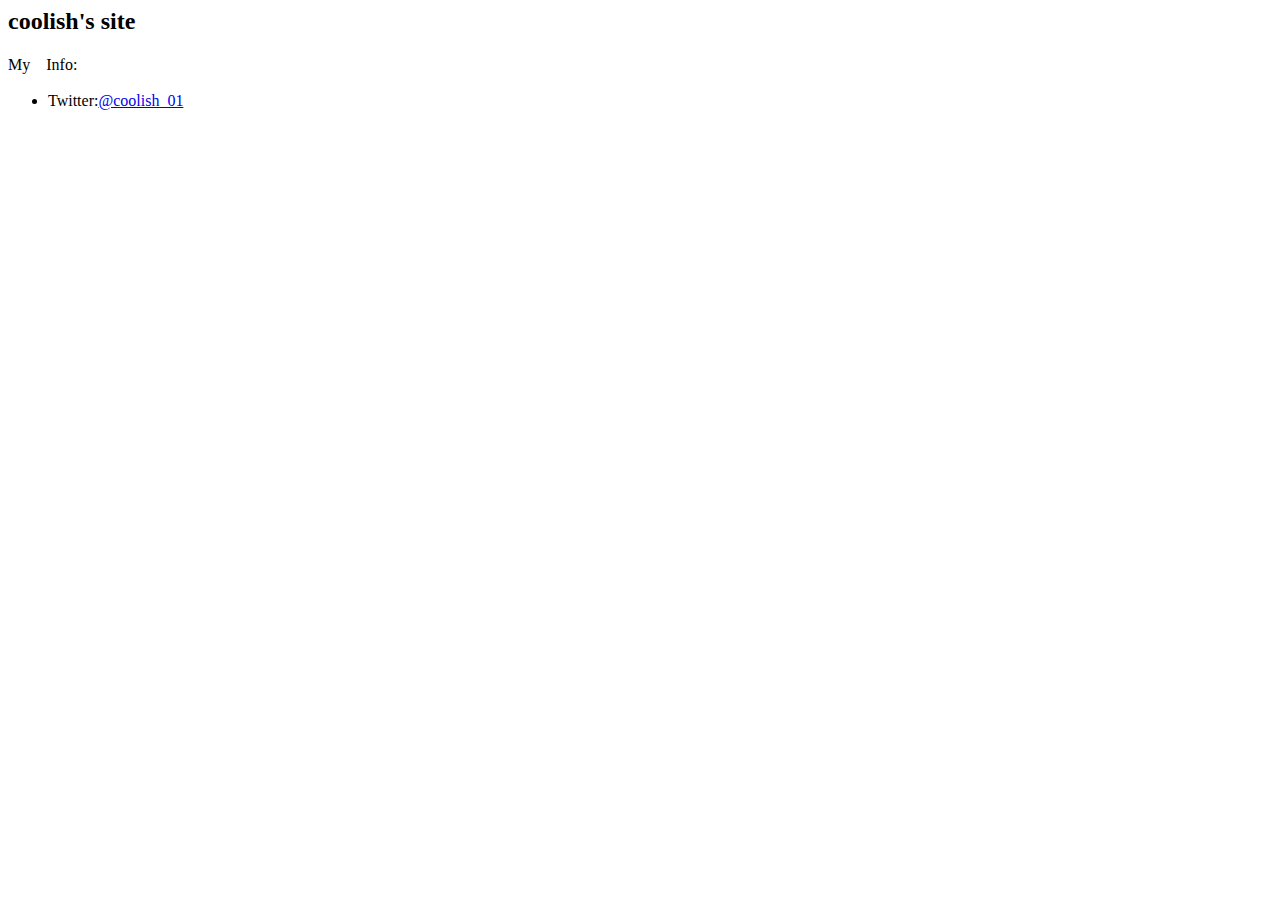
==== index.html @ c08a34b5 "second" ====
<html>
<head>
	<title>coolish's site..</title>
</head>
<body>
<h2>coolish's site</h2>
<div>
	<p>My　Info:</p>
	<ul>
		<li><p>Twitter:<a href="https://twitter.com/coolish_01">@coolish_01</a></p></li>
	</ul>
</div>
</body>
</html>
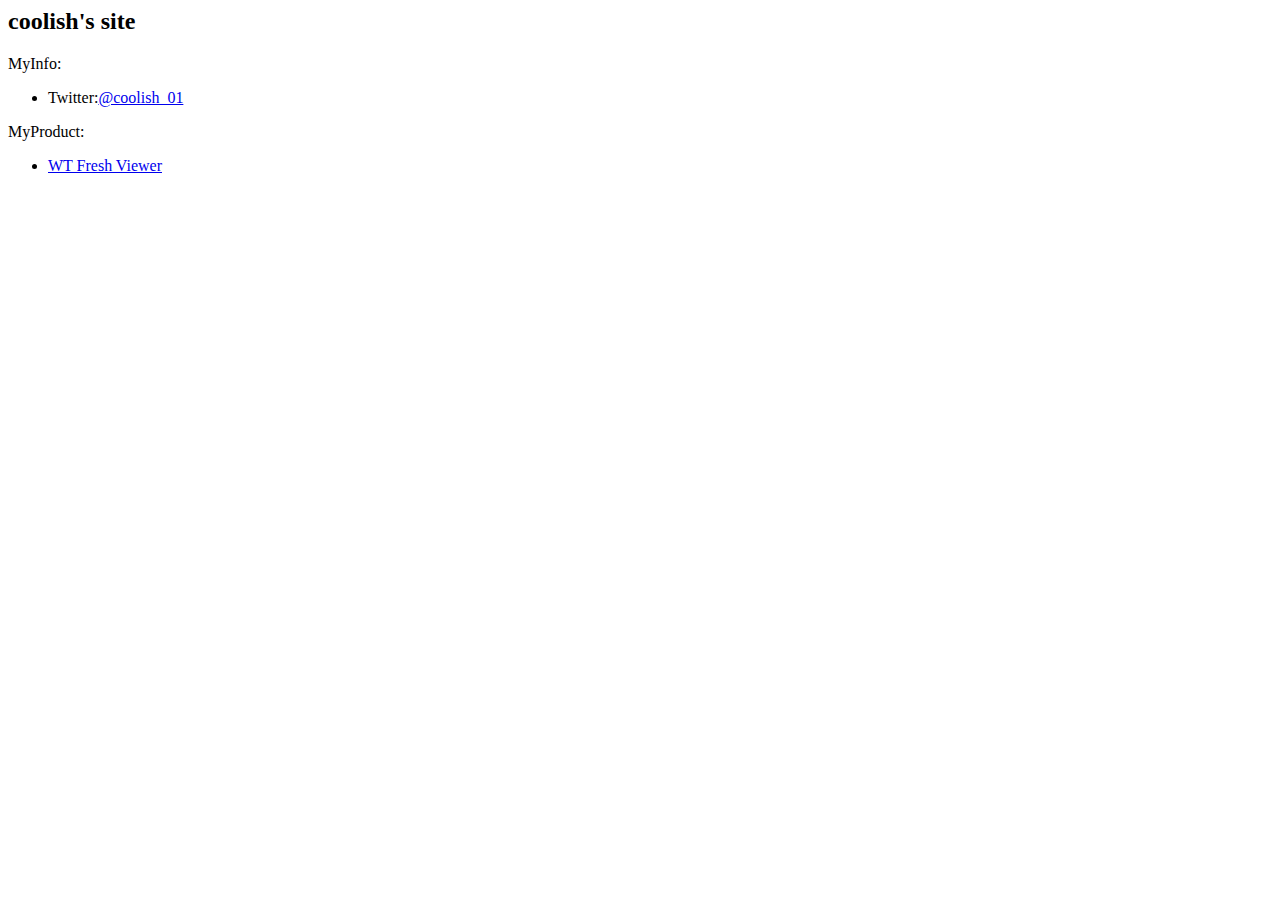
==== commit 7c4f33db: "third" ====
--- a/index.html
+++ b/index.html
@@ -5,9 +5,13 @@
 <body>
 <h2>coolish's site</h2>
 <div>
-	<p>My　Info:</p>
+	<p>MyInfo:</p>
 	<ul>
 		<li><p>Twitter:<a href="https://twitter.com/coolish_01">@coolish_01</a></p></li>
+	</ul>
+	<p>MyProduct:</p>
+	<ul>
+		<li><p><a href="/wt_fresh_viewer">WT Fresh Viewer</a></p></li>
 	</ul>
 </div>
 </body>
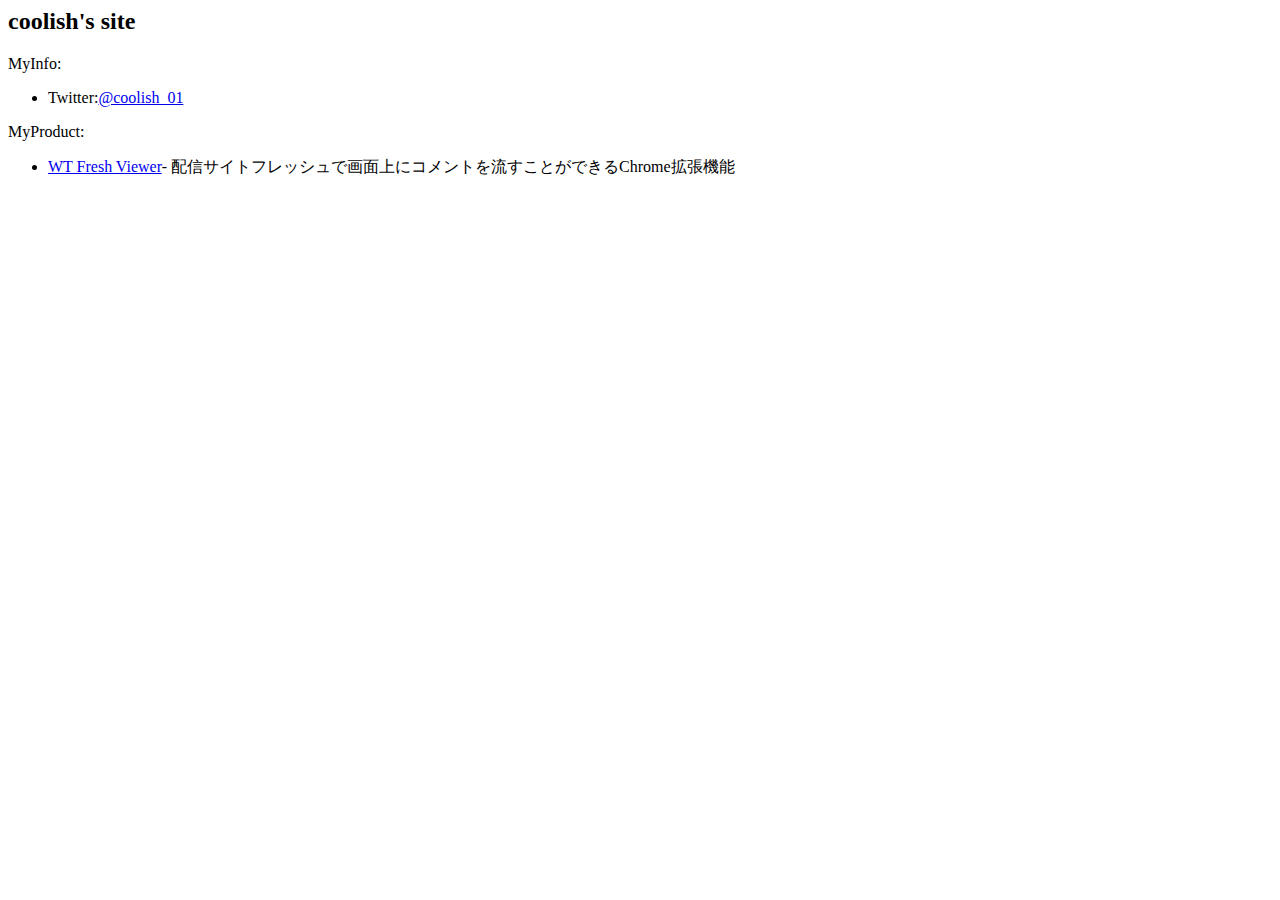
==== commit 0adb8040: "commit wt_fresh_viewer" ====
--- a/index.html
+++ b/index.html
@@ -11,7 +11,7 @@
 	</ul>
 	<p>MyProduct:</p>
 	<ul>
-		<li><p><a href="/wt_fresh_viewer">WT Fresh Viewer</a></p></li>
+		<li><p><a href="/wt_fresh_viewer">WT Fresh Viewer</a>- 配信サイトフレッシュで画面上にコメントを流すことができるChrome拡張機能</p></li>
 	</ul>
 </div>
 </body>
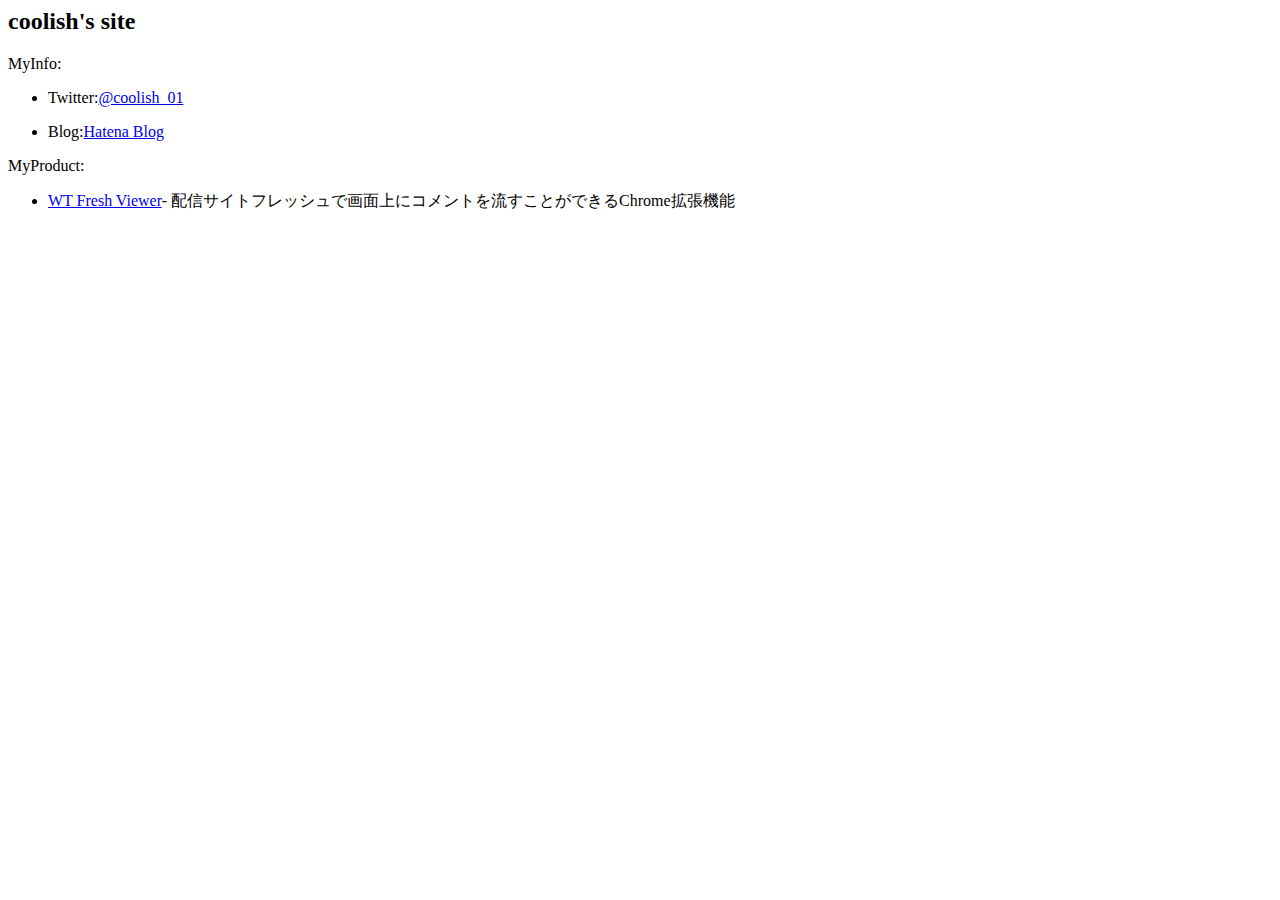
==== commit aad68bbc: "add blog link" ====
--- a/index.html
+++ b/index.html
@@ -8,10 +8,11 @@
 	<p>MyInfo:</p>
 	<ul>
 		<li><p>Twitter:<a href="https://twitter.com/coolish_01">@coolish_01</a></p></li>
+		<li><p>Blog:<a href="http://coolish.hatenablog.com/">Hatena Blog</a></p></li>
 	</ul>
 	<p>MyProduct:</p>
 	<ul>
-		<li><p><a href="/wt_fresh_viewer">WT Fresh Viewer</a>- 配信サイトフレッシュで画面上にコメントを流すことができるChrome拡張機能</p></li>
+		<li><p><a href="./wt_fresh_viewer">WT Fresh Viewer</a>- 配信サイトフレッシュで画面上にコメントを流すことができるChrome拡張機能</p></li>
 	</ul>
 </div>
 </body>
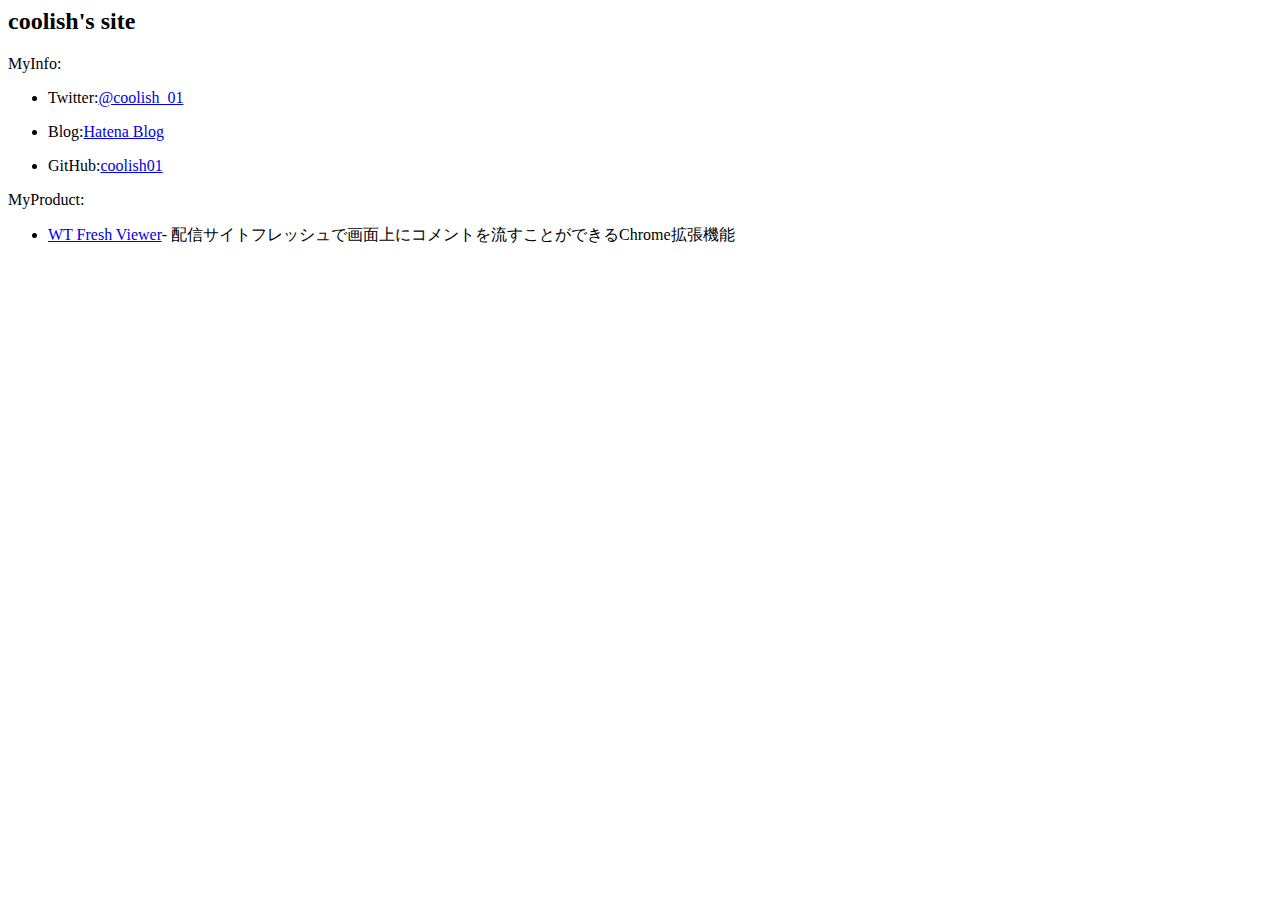
==== commit ba1a54d0: "add github link" ====
--- a/index.html
+++ b/index.html
@@ -9,6 +9,7 @@
 	<ul>
 		<li><p>Twitter:<a href="https://twitter.com/coolish_01">@coolish_01</a></p></li>
 		<li><p>Blog:<a href="http://coolish.hatenablog.com/">Hatena Blog</a></p></li>
+		<li><p>GitHub:<a href="https://github.com/coolish01">coolish01</a></p></li>
 	</ul>
 	<p>MyProduct:</p>
 	<ul>
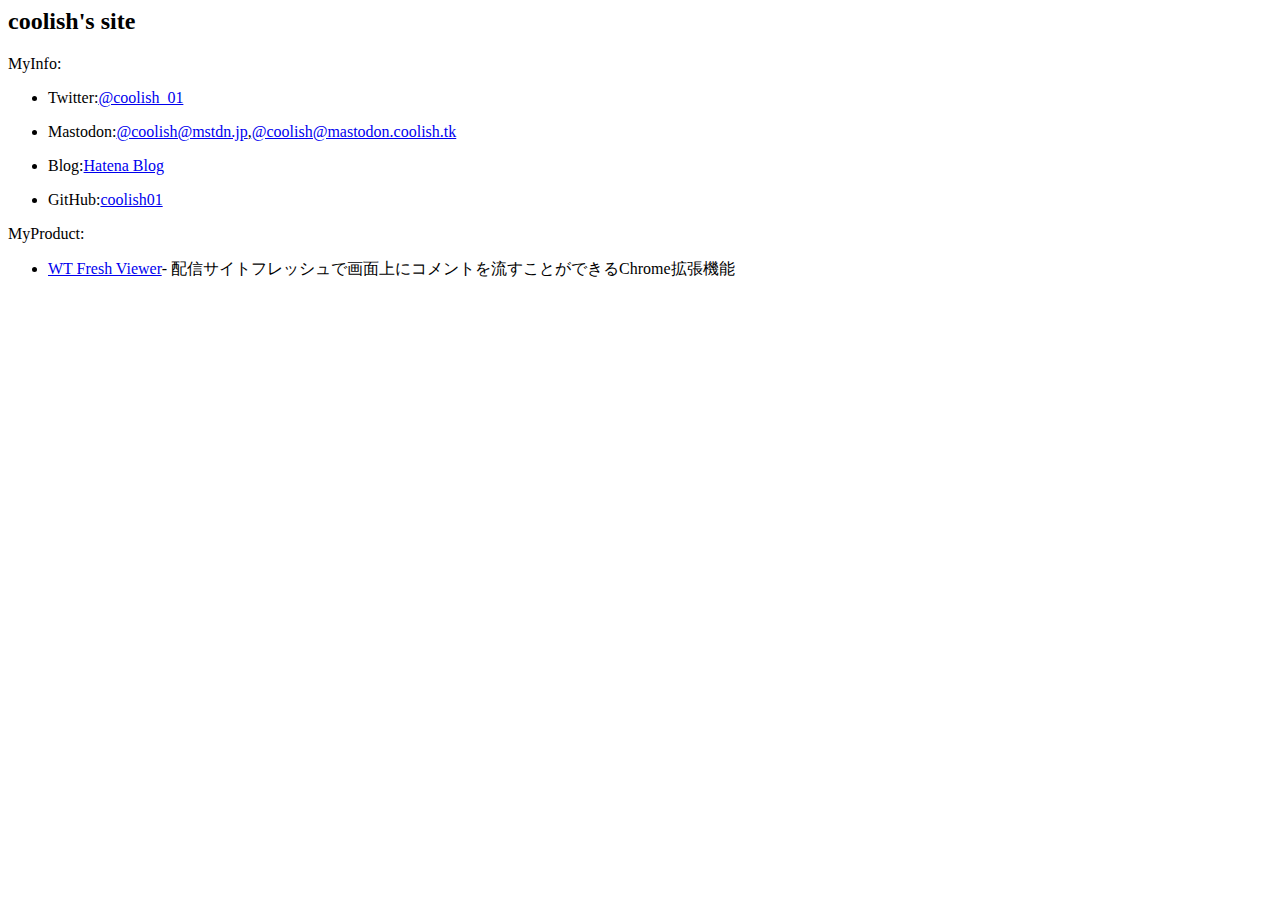
==== commit 4ea7deae: "add mastodon link" ====
--- a/index.html
+++ b/index.html
@@ -8,6 +8,7 @@
 	<p>MyInfo:</p>
 	<ul>
 		<li><p>Twitter:<a href="https://twitter.com/coolish_01">@coolish_01</a></p></li>
+		<li><p>Mastodon:<a href="https://mstdn.jp/@coolish">@coolish@mstdn.jp</a>,<a href="https://mastodon.coolish.tk/@coolish">@coolish@mastodon.coolish.tk</a></p></li>
 		<li><p>Blog:<a href="http://coolish.hatenablog.com/">Hatena Blog</a></p></li>
 		<li><p>GitHub:<a href="https://github.com/coolish01">coolish01</a></p></li>
 	</ul>
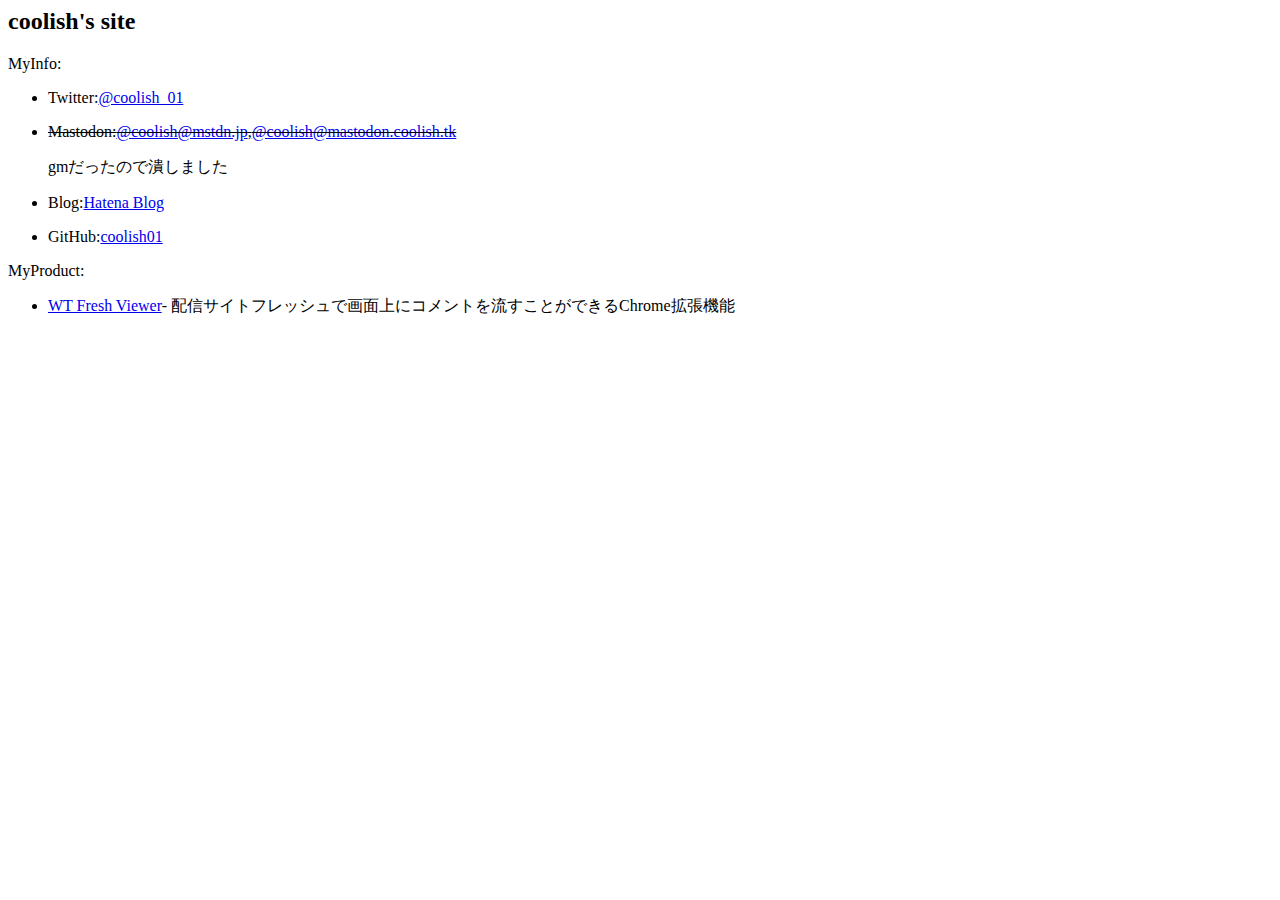
==== commit 9f7782d7: "Update index.html" ====
--- a/index.html
+++ b/index.html
@@ -8,7 +8,7 @@
 	<p>MyInfo:</p>
 	<ul>
 		<li><p>Twitter:<a href="https://twitter.com/coolish_01">@coolish_01</a></p></li>
-		<li><p>Mastodon:<a href="https://mstdn.jp/@coolish">@coolish@mstdn.jp</a>,<a href="https://mastodon.coolish.tk/@coolish">@coolish@mastodon.coolish.tk</a></p></li>
+		<li><s><p>Mastodon:<a href="https://mstdn.jp/@coolish">@coolish@mstdn.jp</a>,<a href="https://mastodon.coolish.tk/@coolish">@coolish@mastodon.coolish.tk</a></p></s>gmだったので潰しました</li>
 		<li><p>Blog:<a href="http://coolish.hatenablog.com/">Hatena Blog</a></p></li>
 		<li><p>GitHub:<a href="https://github.com/coolish01">coolish01</a></p></li>
 	</ul>
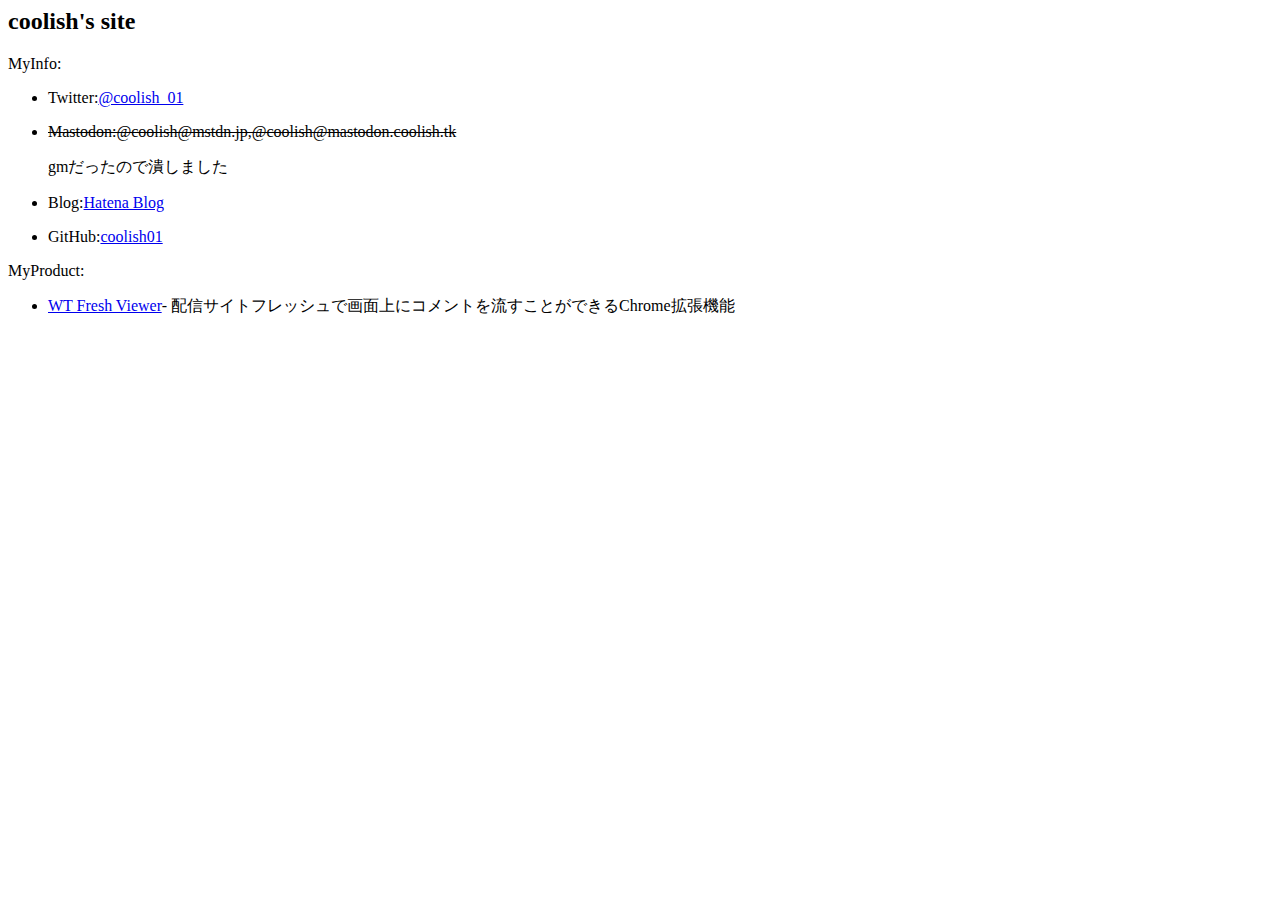
==== commit 0dad0ef2: "Update index.html" ====
--- a/index.html
+++ b/index.html
@@ -8,7 +8,7 @@
 	<p>MyInfo:</p>
 	<ul>
 		<li><p>Twitter:<a href="https://twitter.com/coolish_01">@coolish_01</a></p></li>
-		<li><s><p>Mastodon:<a href="https://mstdn.jp/@coolish">@coolish@mstdn.jp</a>,<a href="https://mastodon.coolish.tk/@coolish">@coolish@mastodon.coolish.tk</a></p></s>gmだったので潰しました</li>
+		<li><s><p>Mastodon:@coolish@mstdn.jp,@coolish@mastodon.coolish.tk</p></s>gmだったので潰しました</li>
 		<li><p>Blog:<a href="http://coolish.hatenablog.com/">Hatena Blog</a></p></li>
 		<li><p>GitHub:<a href="https://github.com/coolish01">coolish01</a></p></li>
 	</ul>
